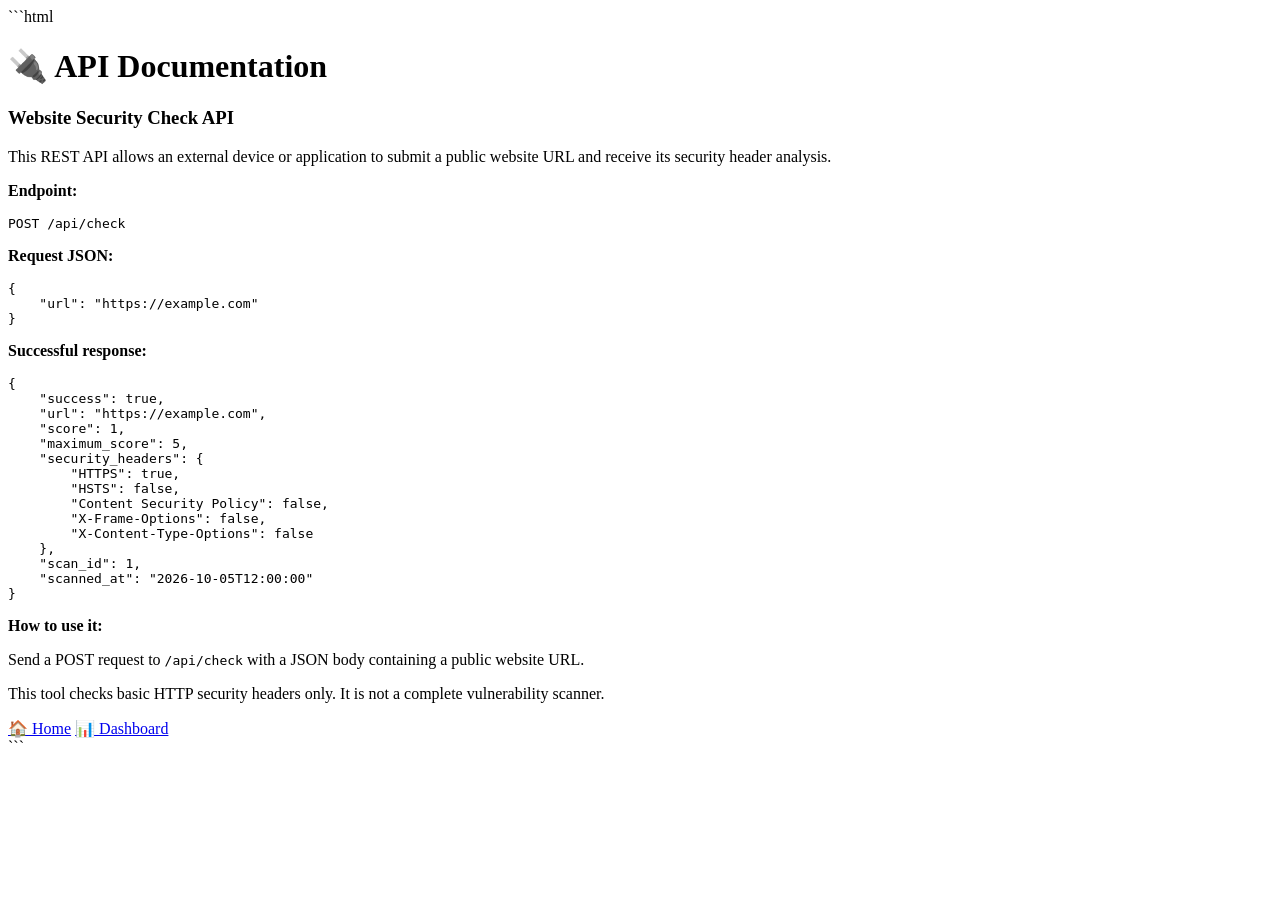
==== templates/api_docs.html @ 1ae50a6a "Add API documentation HTML template" ====
```html
<!DOCTYPE html>
<html>
<head>
    <title>API Documentation</title>
    <link rel="stylesheet"
          href="{{ url_for('static', filename='style.css') }}">
</head>
<body>
<div class="container">

    <h1>🔌 API Documentation</h1>

    <h3>Website Security Check API</h3>

    <p>
        This REST API allows an external device or application
        to submit a public website URL and receive its security
        header analysis.
    </p>

    <div class="api-box">
        <p><strong>Endpoint:</strong></p>
        <code>POST /api/check</code>

        <p><strong>Request JSON:</strong></p>
        <pre>{
    "url": "https://example.com"
}</pre>

        <p><strong>Successful response:</strong></p>
        <pre>{
    "success": true,
    "url": "https://example.com",
    "score": 1,
    "maximum_score": 5,
    "security_headers": {
        "HTTPS": true,
        "HSTS": false,
        "Content Security Policy": false,
        "X-Frame-Options": false,
        "X-Content-Type-Options": false
    },
    "scan_id": 1,
    "scanned_at": "2026-10-05T12:00:00"
}</pre>

        <p><strong>How to use it:</strong></p>
        <p>
            Send a POST request to
            <code>/api/check</code> with a JSON body
            containing a public website URL.
        </p>
    </div>

    <p class="warning">
        This tool checks basic HTTP security headers only.
        It is not a complete vulnerability scanner.
    </p>

    <div class="navigation">
        <a href="/">🏠 Home</a>
        <a href="/dashboard">📊 Dashboard</a>
    </div>

</div>
</body>
</html>
```
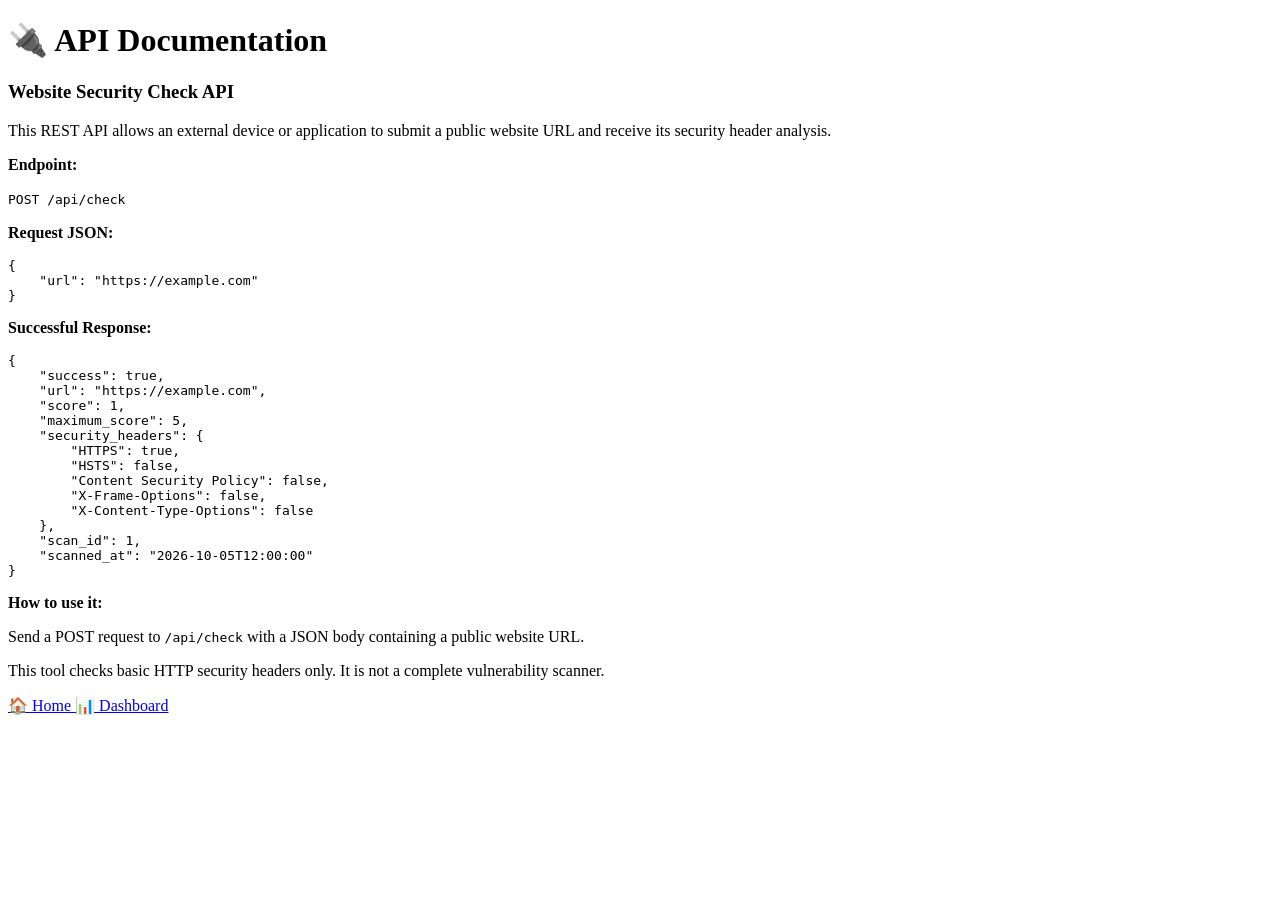
==== commit 88a37e4a: "Fix formatting and improve API documentation clarity" ====
--- a/templates/api_docs.html
+++ b/templates/api_docs.html
@@ -1,12 +1,14 @@
-```html
 <!DOCTYPE html>
 <html>
 <head>
     <title>API Documentation</title>
+
     <link rel="stylesheet"
           href="{{ url_for('static', filename='style.css') }}">
 </head>
+
 <body>
+
 <div class="container">
 
     <h1>🔌 API Documentation</h1>
@@ -20,15 +22,21 @@
     </p>
 
     <div class="api-box">
+
         <p><strong>Endpoint:</strong></p>
+
         <code>POST /api/check</code>
 
+
         <p><strong>Request JSON:</strong></p>
+
         <pre>{
     "url": "https://example.com"
 }</pre>
 
-        <p><strong>Successful response:</strong></p>
+
+        <p><strong>Successful Response:</strong></p>
+
         <pre>{
     "success": true,
     "url": "https://example.com",
@@ -45,25 +53,37 @@
     "scanned_at": "2026-10-05T12:00:00"
 }</pre>
 
+
         <p><strong>How to use it:</strong></p>
+
         <p>
             Send a POST request to
-            <code>/api/check</code> with a JSON body
-            containing a public website URL.
+            <code>/api/check</code>
+            with a JSON body containing a public website URL.
         </p>
+
     </div>
+
 
     <p class="warning">
         This tool checks basic HTTP security headers only.
         It is not a complete vulnerability scanner.
     </p>
 
+
     <div class="navigation">
-        <a href="/">🏠 Home</a>
-        <a href="/dashboard">📊 Dashboard</a>
+
+        <a href="/">
+            🏠 Home
+        </a>
+
+        <a href="/dashboard">
+            📊 Dashboard
+        </a>
+
     </div>
 
 </div>
+
 </body>
 </html>
-```
